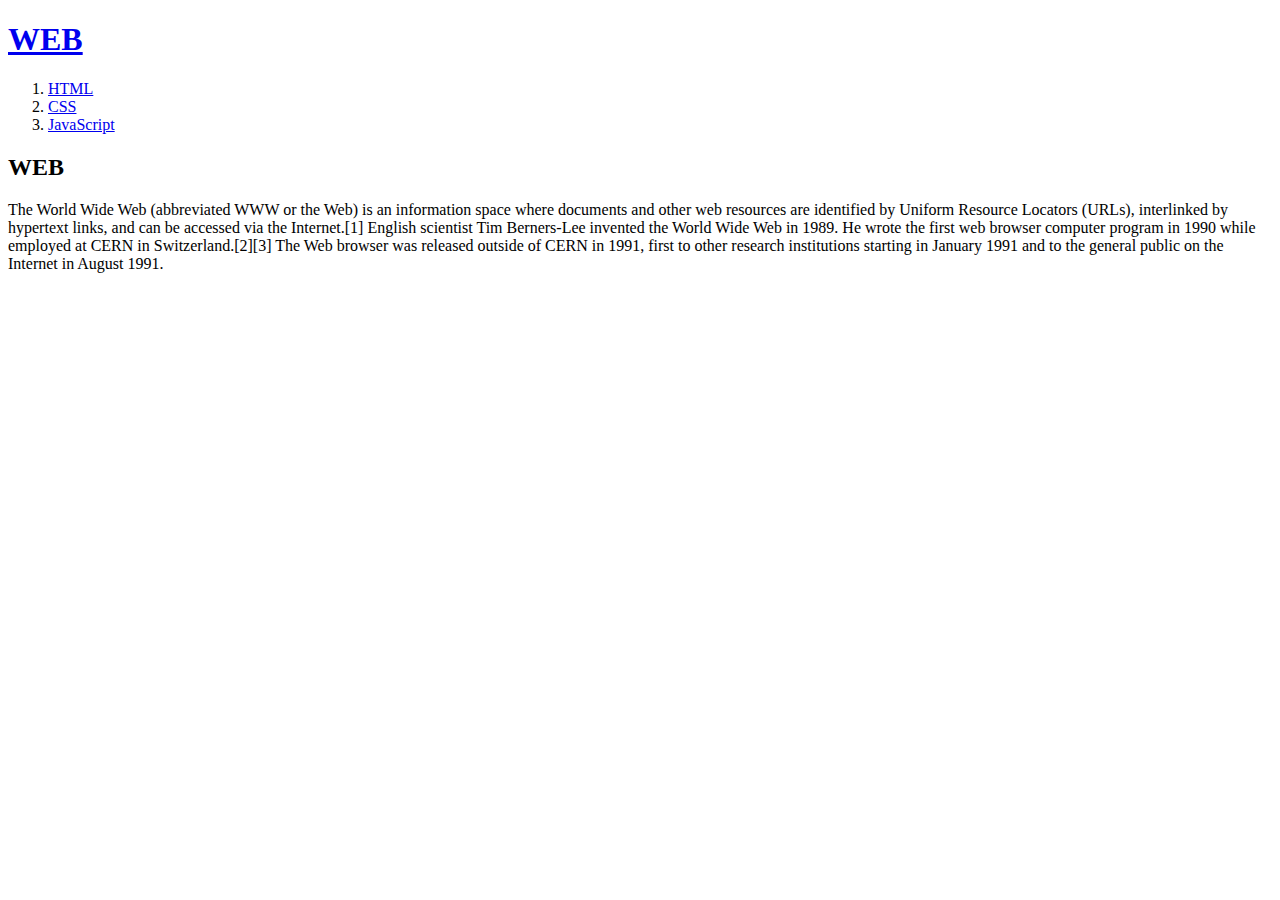
==== index.html @ 63185843 "웹사이트 완성" ====
<!DOCTYPE html>
<html>
<head>
 <title>WEB1-html</title>
 <meta charset="utf-8">
</head>
<body>
  <h1><a href="index.html">WEB</a></h1>
  <ol>
    <li><a href="1.html">HTML</a></li>
    <li><a href="2.html">CSS</a></li>
    <li><a href="3.html">JavaScript</a></li>

 </ol>
 <h2>WEB</h2>
The World Wide Web (abbreviated WWW or the Web) is an information space where documents and other web resources are identified by Uniform Resource Locators (URLs), interlinked by hypertext links, and can be accessed via the Internet.[1] English scientist Tim Berners-Lee invented the World Wide Web in 1989. He wrote the first web browser computer program in 1990 while employed at CERN in Switzerland.[2][3] The Web browser was released outside of CERN in 1991, first to other research institutions starting in January 1991 and to the general public on the Internet in August 1991.
</body>
</html>
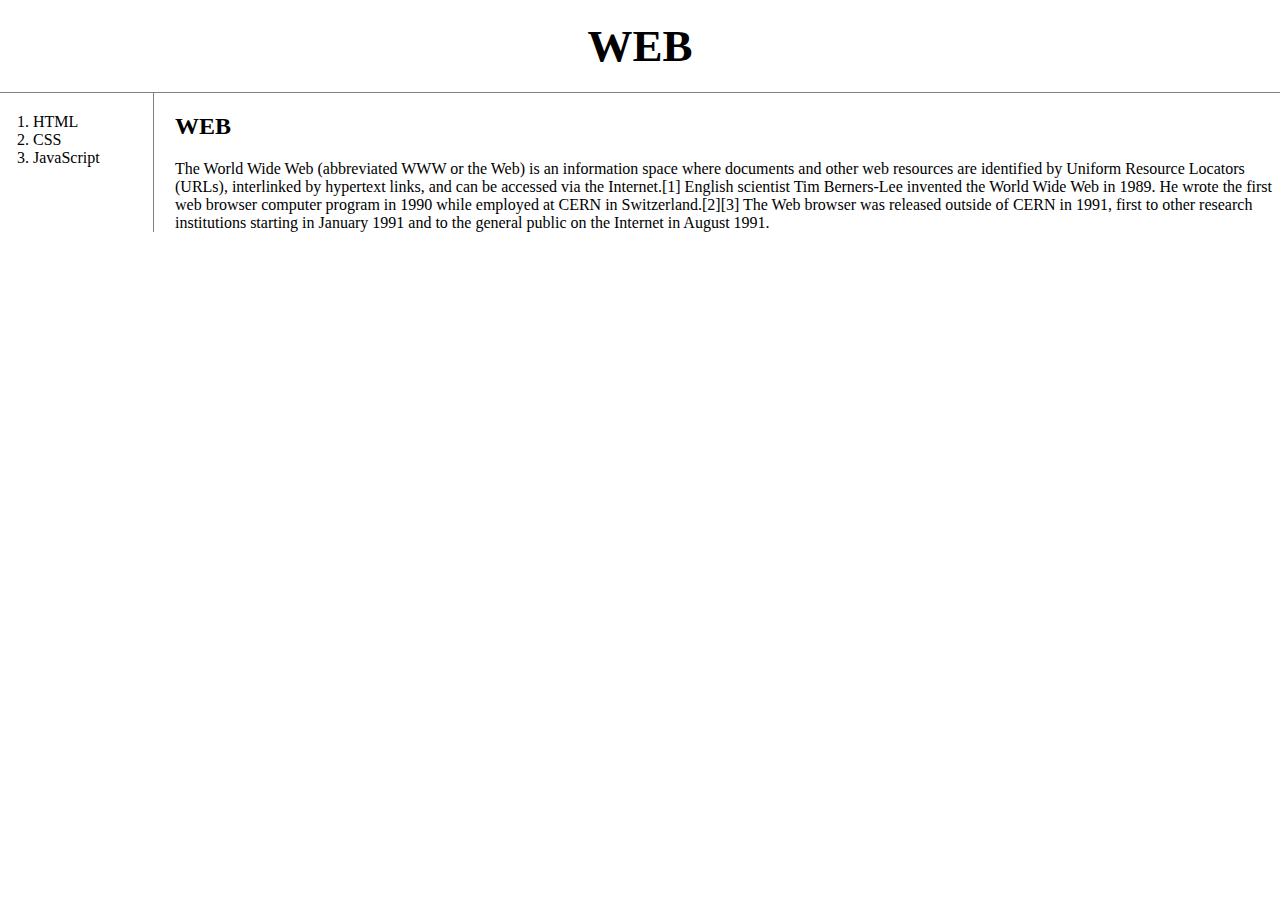
==== commit 9f8b323d: "Add files via upload" ====
--- a/index.html
+++ b/index.html
@@ -3,16 +3,21 @@
 <head>
  <title>WEB1-html</title>
  <meta charset="utf-8">
+ <link rel="stylesheet" href="style.css">
 </head>
 <body>
   <h1><a href="index.html">WEB</a></h1>
+  <div id="grid">
   <ol>
     <li><a href="1.html">HTML</a></li>
     <li><a href="2.html">CSS</a></li>
     <li><a href="3.html">JavaScript</a></li>
 
  </ol>
+ <div id="article">
  <h2>WEB</h2>
 The World Wide Web (abbreviated WWW or the Web) is an information space where documents and other web resources are identified by Uniform Resource Locators (URLs), interlinked by hypertext links, and can be accessed via the Internet.[1] English scientist Tim Berners-Lee invented the World Wide Web in 1989. He wrote the first web browser computer program in 1990 while employed at CERN in Switzerland.[2][3] The Web browser was released outside of CERN in 1991, first to other research institutions starting in January 1991 and to the general public on the Internet in August 1991.
+</div>
+</div>
 </body>
 </html>
--- a/style.css
+++ b/style.css
@@ -0,0 +1,41 @@
+body{
+  margin:0;
+}
+a {
+  color:black;
+  text-decoration: none;
+}
+h1 {
+  font-size:45px;
+  text-align: center;
+  border-bottom:1px solid gray;
+  margin:0;
+  padding:20px;
+}
+ol{
+  border-right:1px solid gray;
+  width:100px;
+  margin:0;
+  padding:20px;
+}
+#grid{
+  display: grid;
+  grid-template-columns: 150px 1fr;
+}
+#grid ol{
+  padding-left:33px;
+}
+#grid #article{
+  padding-left:25px;
+}
+@media(max-width:800px){
+  #grid{
+    display: block;
+  }
+  ol{
+  border-right: none;
+}
+h1{
+  border-bottom: none;
+}
+}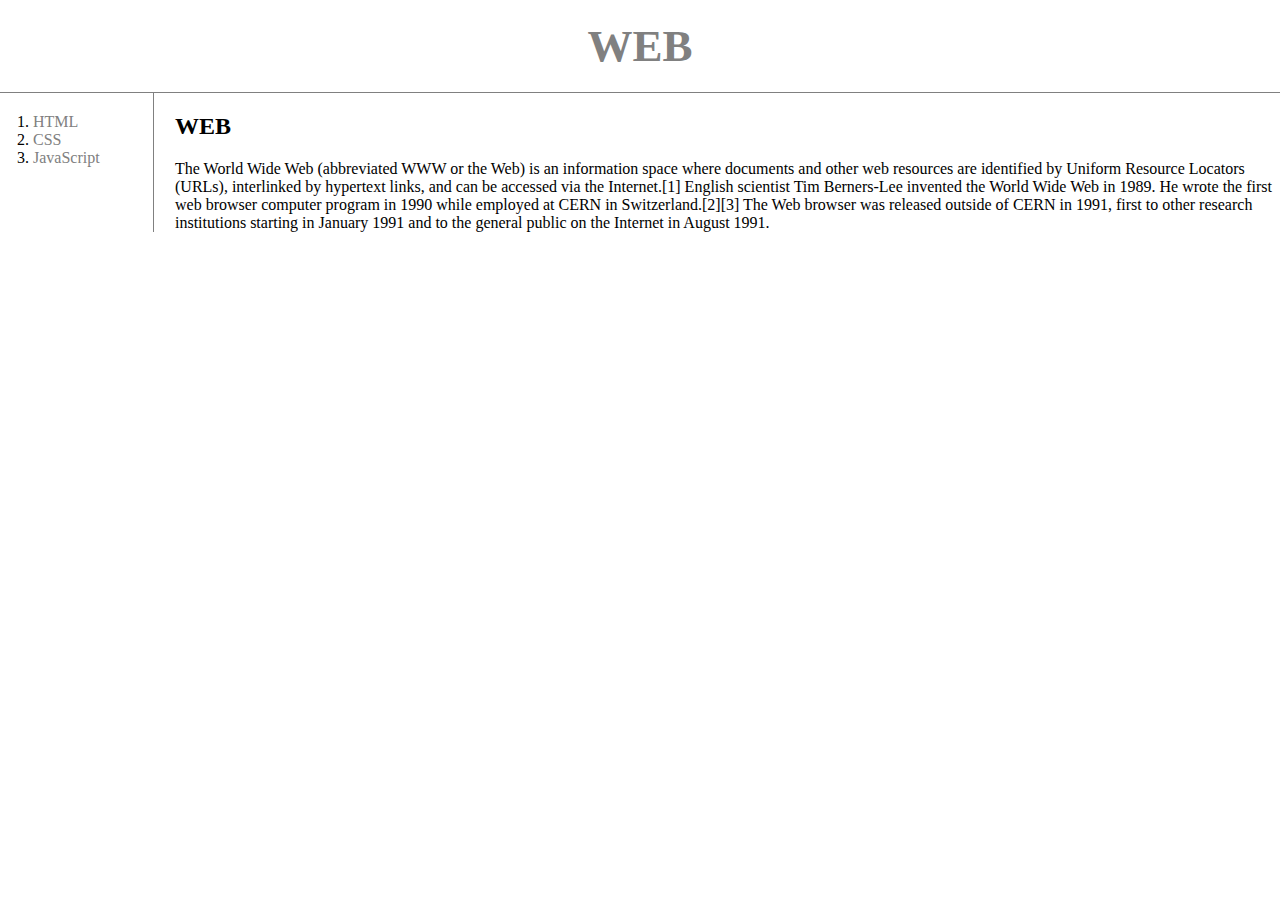
==== commit 1102c8eb: "Add files via upload" ====
--- a/index.html
+++ b/index.html
@@ -3,7 +3,7 @@
 <head>
  <title>WEB1-html</title>
  <meta charset="utf-8">
- <link rel="stylesheet" href="style.css">
+ <link rel="stylesheet" href="style.css"> 
 </head>
 <body>
   <h1><a href="index.html">WEB</a></h1>
--- a/style.css
+++ b/style.css
@@ -1,8 +1,9 @@
 body{
   margin:0;
 }
+
 a {
-  color:black;
+  color:gray;
   text-decoration: none;
 }
 h1 {
